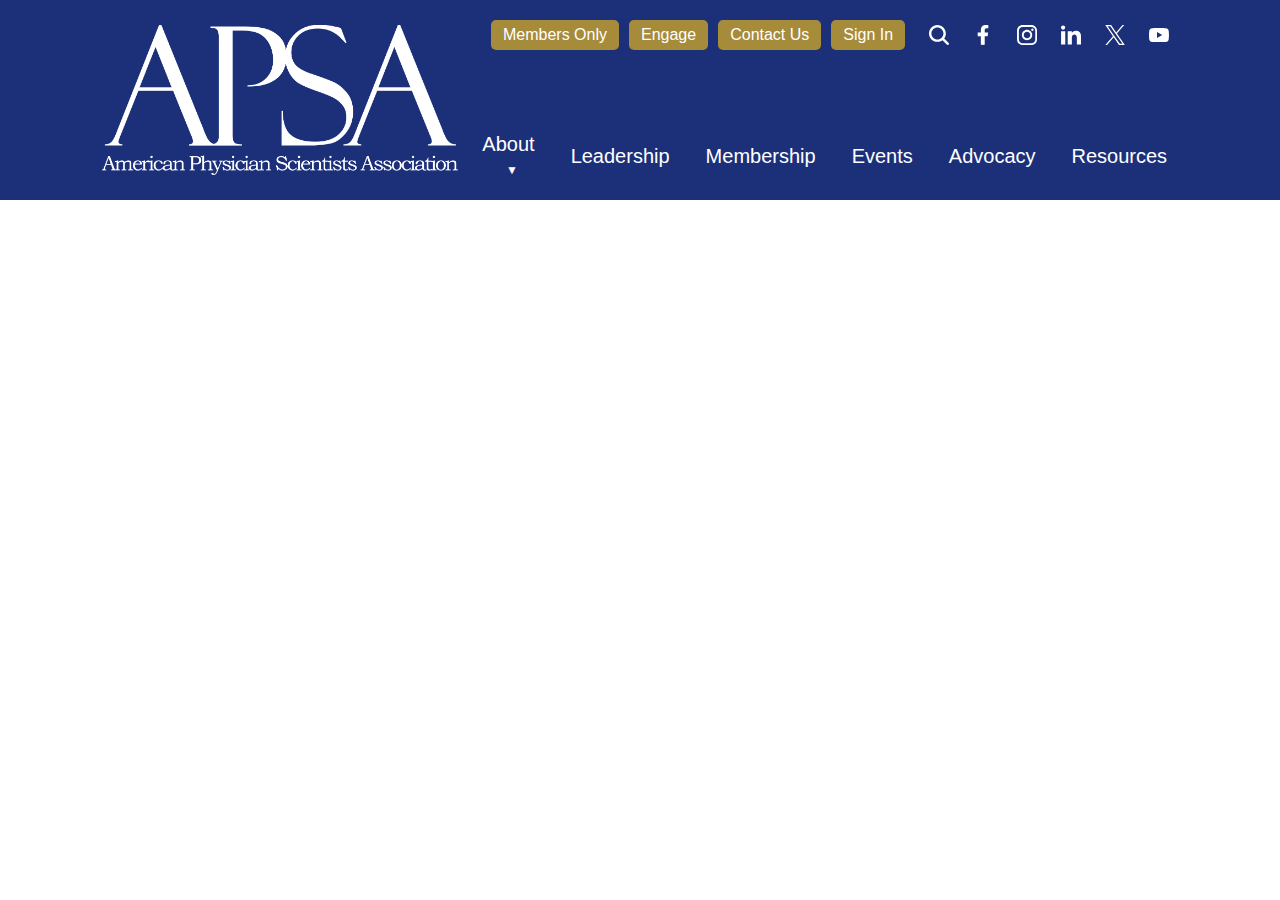
==== index.html @ 1aa2608e "APSA staging website first draft" ====
<!DOCTYPE html>
<html lang="en">
<head>
  <meta charset="UTF-8">
  <meta name="viewport" content="width=device-width, initial-scale=1.0">

  <title>APSA Staging Website</title>

  <link rel="stylesheet" href="css/style.css">
  <link rel="stylesheet" href="https://cdnjs.cloudflare.com/ajax/libs/font-awesome/4.7.0/css/font-awesome.min.css">

</head>
<body>

  <!-- Header -->
  <header class="header">

    <div class="container">

      <!-- APSA Logo -->
      <div class="logo-div">
        <img src="img/APSA_Logo_Black.png" alt="APSA logo" class="logo-img">
      </div>

      <!-- Ribbons -->
      <div class="ribbon-container">

        <!-- Upper Ribbon -->
        <nav>
          <ul class="upper-ribbon">
            <!-- Upper Buttons -->
            <li class="upper-buttons"><a class="upper-button-links" href="#">Members Only</a></li>
            <li class="upper-buttons"><a class="upper-button-links" href="#">Engage</a></li>
            <li class="upper-buttons"><a class="upper-button-links" href="#">Contact Us</a></li>
            <li class="upper-buttons"><a class="upper-button-links" href="#">Sign In</a></li>

            <!-- Social Media Icons -->
            <div class="social-media-icon-container">
              <a class="media-icons" href="#"><img class="media-logos" src="img/search_icon.svg" alt="search"></a>
              <a class="media-icons" href="#"><img class="media-logos" src="img/facebook_icon.svg" alt="facebook"></a>
              <a class="media-icons" href="#"><img class="media-logos" src="img/instagram_icon.svg" alt="instagram"></a>
              <a class="media-icons" href="#"><img class="media-logos" src="img/linkedin_icon.svg" alt="linkedin"></a>
              <a class="media-icons" href="#"><img class="media-logos" src="img/X-twitter_icon.svg" alt="X-twitter"></a>
              <a class="media-icons" href="#"><img class="media-logos" src="img/youtube_icon.svg" alt="youtube"></a>
            </div>

          </ul>
        </nav>

        <!-- Lower Ribbon -->
        <nav>
          <ul class="lower-ribbon">
            <div class="dropdown">
              <button class="lower-buttons">
                About <span class="chevron">&#9660;</span>
              </button>
              <div class="dropdown-content">
                <a class="dropdown-links" href="#">Mission & Goals</a>
                <a class="dropdown-links" href="#">History</a>
                <a class="dropdown-links" href="#">Awards</a>
                <a class="dropdown-links" href="#">Partners & Sponsors</a>
                <a class="dropdown-links" href="#">Physician Scientist Training</a>
              </div>
            </div>

            <button class="lower-buttons">Leadership</button>
            <button class="lower-buttons">Membership</button>
            <button class="lower-buttons">Events</button>
            <button class="lower-buttons">Advocacy</button>
            <button class="lower-buttons">Resources</button>
          </ul>
        </nav>

      </div>

    </div>

  </header>

</body>
</html>
---- css/style.css ----
/* APSA Staging Website CSS styling */


/* Global Settings */

*{
  margin: 0;
  padding: 0;
  box-sizing: border-box;
  font-family: Arial, Helvetica, sans-serif;
}


/* Header and header container */ 

.header {
  height: 200px;
  background-color: rgb(28, 48, 121);
  display: flex;
  flex-direction: row;
  align-items: center;
  padding: 0 8%;
}

.container {
  display: flex;
  flex-direction: row;
  justify-content: space-between;
  width: 100%;
  height: 85%;
}


/* APSA Logo */

.logo-div {
  display: flex;
  align-items: center;
  height: 100%;
}

.logo-img {
  height: 150px;
  filter: invert(100%);
}


/* Upper and Lower Ribbons */

/* Upper Ribbon */

.ribbon-container {
  display: flex;
  flex-direction: column;
  justify-content: space-between;
  align-items: end;
}

.upper-ribbon {
  display: flex;
  flex-direction: row;
  align-items: center;
  list-style-type: none;
}

.upper-button-links {
  text-decoration: none;
  color: white;
}

.upper-buttons {
  padding: 6px 12px;
  font-size: 16px;
  margin-left: 10px;
  background-color: rgb(166, 139, 59);
  border-radius: 5px;
}

.upper-buttons:hover {
  background-color: rgb(4, 10, 63);
  transition: background-color 0.2s;
}

.social-media-icon-container {
  display: flex;
  flex-direction: row;
  margin-left: 10px;
}

.media-icons {
  display: flex;
  justify-content: center;
  align-items: center;
  height: 100%;
  padding: 10px 10px;
  margin-left: 4px;
  border-radius: 50%;
}

.media-icons:hover {
  background-color: rgb(4, 10, 63);
  transition: background-color 0.2s;
}

.media-logos {
  width: 20px;
}

/* Lower Ribbon & Dropdown menus */

.lower-ribbon {
  display: flex;
  flex-direction: row;
  align-items: center;
  list-style-type: none;
}

.lower-buttons {
  background-color: rgba(0, 0, 0, 0);
  border: none;
  color: white;
  font-size: 20px;
  padding: 6px 12px;
  border-radius: 5px;
  margin-left: 12px;
  cursor: pointer;
}

/* Styling the dropdown content and hiding it by default */
.dropdown {
  position: relative;
}

.chevron { 
  font-size: 12px;
  margin-left: 7px;
}

.dropdown-content {
  display: none;
  position: absolute;
  background-color: rgb(4, 10, 63);
  width: 200px;
  box-shadow: 0px 8px 16px 0px rgba(0,0,0,0.2);
  z-index: 1;
}

.dropdown-links {
  padding: 12px 16px;
  display: block;
  text-align: left;
  text-decoration: none;
  color: white;
}

.lower-buttons:hover {
  background-color: rgb(166, 139, 59);
  transition: background-color 0.2s;
}

.dropdown:hover .dropdown-content {
  display: block;
  top: 100%; /* Position the dropdown below the button */
  left: 0;
}

.dropdown-links:hover {
  background-color: rgb(28, 48, 121);
  transition: background-color 0.2s;
}
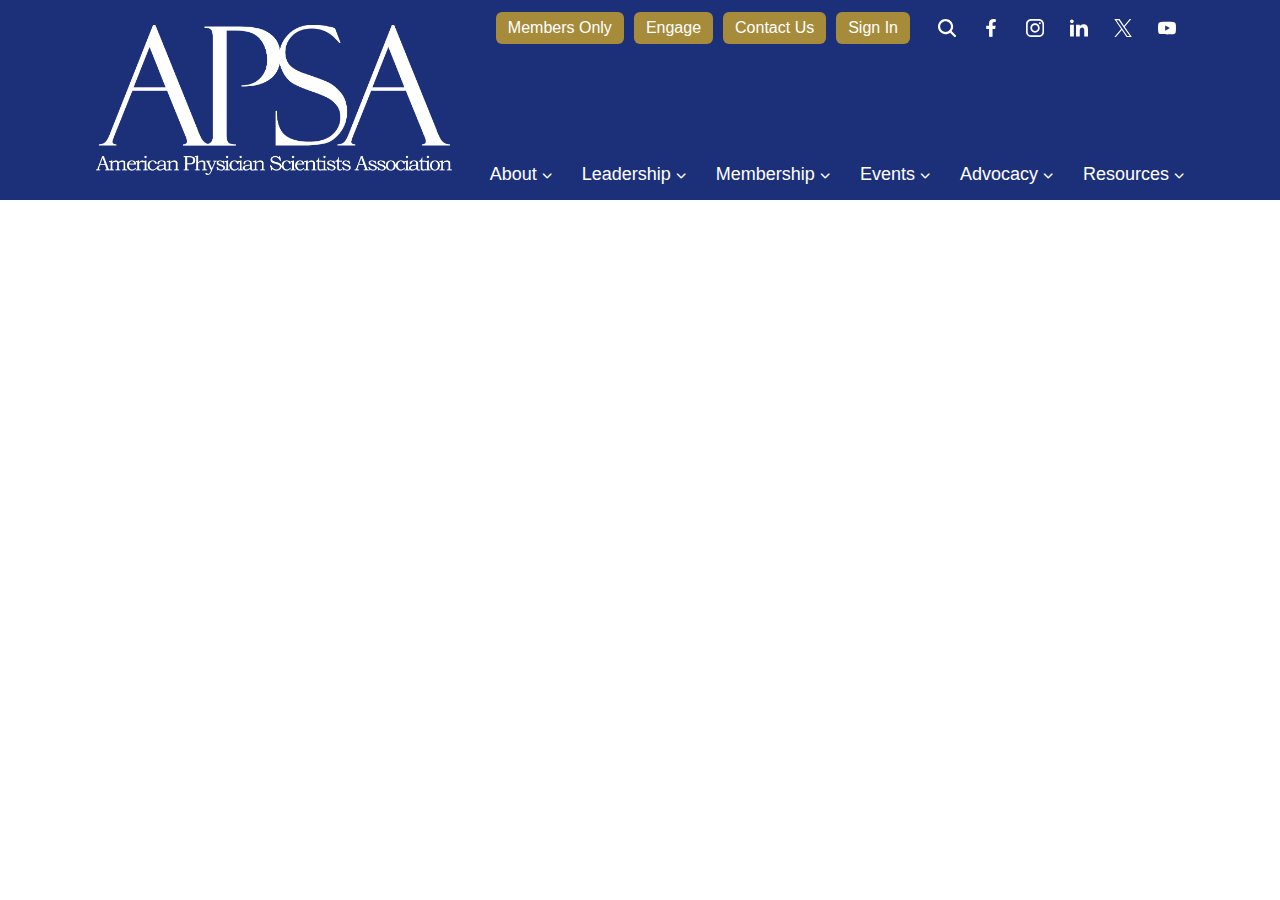
==== commit 05705a79: "reorganizing files" ====
--- a/index.html
+++ b/index.html
@@ -3,12 +3,11 @@
 <head>
   <meta charset="UTF-8">
   <meta name="viewport" content="width=device-width, initial-scale=1.0">
-
   <title>APSA Staging Website</title>
 
+  <!-- Video Reference: https://www.youtube.com/watch?v=WQJeaQyA5NM&t=629s -->
+  <link rel="stylesheet" href="https://cdnjs.cloudflare.com/ajax/libs/font-awesome/6.4.2/css/all.min.css">
   <link rel="stylesheet" href="css/style.css">
-  <link rel="stylesheet" href="https://cdnjs.cloudflare.com/ajax/libs/font-awesome/4.7.0/css/font-awesome.min.css">
-
 </head>
 <body>
 
@@ -17,65 +16,143 @@
 
     <div class="container">
 
-      <!-- APSA Logo -->
-      <div class="logo-div">
-        <img src="img/APSA_Logo_Black.png" alt="APSA logo" class="logo-img">
+      <!-- Desktop APSA Logo -->
+      <div class="logo">
+        <img class="logo-picture" src="img/APSA_Logo_Black.png" alt="apsa logo">
       </div>
 
-      <!-- Ribbons -->
-      <div class="ribbon-container">
+      <!-- Menu -->
+      <div class="menu">
 
-        <!-- Upper Ribbon -->
-        <nav>
-          <ul class="upper-ribbon">
-            <!-- Upper Buttons -->
-            <li class="upper-buttons"><a class="upper-button-links" href="#">Members Only</a></li>
-            <li class="upper-buttons"><a class="upper-button-links" href="#">Engage</a></li>
-            <li class="upper-buttons"><a class="upper-button-links" href="#">Contact Us</a></li>
-            <li class="upper-buttons"><a class="upper-button-links" href="#">Sign In</a></li>
+        <!-- Mobile APSA Logo -->
+        <div class="head">
+          <div class="logo"><img class="logo-picture" src="img/APSA_Logo_Black.png" alt="apsa logo"></div>
+          <button type="button" class="close-menu-btn"></button>
+        </div>
+        
+        <!-- Header Buttons -->
+        <div class="ribbon-container">
 
-            <!-- Social Media Icons -->
-            <div class="social-media-icon-container">
-              <a class="media-icons" href="#"><img class="media-logos" src="img/search_icon.svg" alt="search"></a>
-              <a class="media-icons" href="#"><img class="media-logos" src="img/facebook_icon.svg" alt="facebook"></a>
-              <a class="media-icons" href="#"><img class="media-logos" src="img/instagram_icon.svg" alt="instagram"></a>
-              <a class="media-icons" href="#"><img class="media-logos" src="img/linkedin_icon.svg" alt="linkedin"></a>
-              <a class="media-icons" href="#"><img class="media-logos" src="img/X-twitter_icon.svg" alt="X-twitter"></a>
-              <a class="media-icons" href="#"><img class="media-logos" src="img/youtube_icon.svg" alt="youtube"></a>
-            </div>
+          <!-- Upper Ribbon & Social Medias -->
+          <nav>
+            <ul class="ribbon upper-ribbon">
+              <!-- Upper Buttons -->
+              <li><a href="#">Members Only</a></li>
+              <li><a href="#">Engage</a></li>
+              <li><a href="#">Contact Us</a></li>
+              <li><a href="#">Sign In</a></li>
+  
+              <!-- Social Media Icons -->
+              <div class="social-media-icons">
+                <a href="#"><img class="media-logos" src="img/search_icon.svg" alt="search"></a>
+                <a href="#"><img class="media-logos" src="img/facebook_icon.svg" alt="facebook"></a>
+                <a href="#"><img class="media-logos" src="img/instagram_icon.svg" alt="instagram"></a>
+                <a href="#"><img class="media-logos" src="img/linkedin_icon.svg" alt="linkedin"></a>
+                <a href="#"><img class="media-logos" src="img/X-twitter_icon.svg" alt="X-twitter"></a>
+                <a href="#"><img class="media-logos" src="img/youtube_icon.svg" alt="youtube"></a>
+              </div>
+            </ul>
+          </nav>
+  
+          <!-- Lower Ribbon: Dropdown Menus -->
+          <nav>
+            <ul class="ribbon lower-ribbon">
+              <!-- About Dropdown -->
+              <li class="dropdown">
+                <a href="#">About</a>
+                <i class="fa-solid fa-chevron-down"></i>
+                <ul class="sub-menu">
+                  <li><a href="#"><span>Mission & Goals</span></a></li>
+                  <li><a href="#"><span>History</span></a></li>
+                  <li><a href="#"><span>Awards</span></a></li>
+                  <li><a href="#"><span>Partners & Supporters</span></a></li>
+                  <li><a href="#"><span>Physician Scientist Training</span></a></li>
+                </ul>
+              </li>
+    
+              <!-- Leadership Dropdown -->
+              <li class="dropdown">
+                <a href="#">Leadership</a>
+                <i class="fa-solid fa-chevron-down"></i>
+                <ul class="sub-menu">
+                  <li><a href="#"><span>Organiziational Structure</span></a></li>
+                  <li><a href="#"><span>Executive Counsil</span></a></li>
+                  <li><a href="#"><span>Board of Directors</span></a></li>
+                  <li><a href="#"><span>Local Chapters</span></a></li>
+                  <li><a href="#"><span>Institutional Representatives</span></a></li>
+                </ul>
+              </li>
+    
+              <!-- Membership Dropdown -->
+              <li class="dropdown">
+                <a href="#">Membership</a>
+                <i class="fa-solid fa-chevron-down"></i>
+                <ul class="sub-menu">
+                  <li><a href="#"><span>Categories</span></a></li>
+                  <li><a href="#"><span>Benefits</span></a></li>
+                </ul>
+              </li>
+    
+              <!-- Events Dropdown -->
+              <li class="dropdown">
+                <a href="#">Events</a>
+                <i class="fa-solid fa-chevron-down"></i>
+                <ul class="sub-menu">
+                  <li><a href="#"><span>Calendar</span></a></li>
+                  <li><a href="#"><span>Interactive Sessions</span></a></li>
+                  <li><a href="#"><span>AAP/ASCI/APSA Joint Meeting</span></a></li>
+                  <li><a href="#"><span>APSA Regional Meetings</span></a></li>
+                  <li><a href="#"><span>Diversity Summit</span></a></li>
+                </ul>
+              </li>
+    
+              <!-- Advocacy Dropdown -->
+              <li class="dropdown">
+                <a href="#">Advocacy</a>
+                <i class="fa-solid fa-chevron-down"></i>
+                <ul class="sub-menu">
+                  <li><a href="#"><span>Initiatives</span></a></li>
+                  <li><a href="#"><span>Policy Statements</span></a></li>
+                  <li><a href="#"><span>Resolution Process</span></a></li>
+                </ul>
+              </li>
+    
+              <!-- Resources Dropdown -->
+              <li class="dropdown">
+                <a href="#">Resources</a>
+                <i class="fa-solid fa-chevron-down"></i>
+                <ul class="sub-menu">
+                  <li><a href="#"><span>Undergraduate & Postbac</span></a></li>
+                  <li><a href="#"><span>Medical & Graduate</span></a></li>
+                  <li><a href="#"><span>Resident & Fellow</span></a></li>
+                </ul>
+              </li>
+    
+            </ul>
+          </nav>
 
-          </ul>
-        </nav>
-
-        <!-- Lower Ribbon -->
-        <nav>
-          <ul class="lower-ribbon">
-            <div class="dropdown">
-              <button class="lower-buttons">
-                About <span class="chevron">&#9660;</span>
-              </button>
-              <div class="dropdown-content">
-                <a class="dropdown-links" href="#">Mission & Goals</a>
-                <a class="dropdown-links" href="#">History</a>
-                <a class="dropdown-links" href="#">Awards</a>
-                <a class="dropdown-links" href="#">Partners & Sponsors</a>
-                <a class="dropdown-links" href="#">Physician Scientist Training</a>
-              </div>
-            </div>
-
-            <button class="lower-buttons">Leadership</button>
-            <button class="lower-buttons">Membership</button>
-            <button class="lower-buttons">Events</button>
-            <button class="lower-buttons">Advocacy</button>
-            <button class="lower-buttons">Resources</button>
-          </ul>
-        </nav>
-
-      </div>
+        </div>
+  
+        <!-- Right Menu -->
+        <!--
+        <div class="header-right">
+          <button type="button" class="search-btn icon-btn"><i class="fa-solid fa-search"></i></button>
+          <button type="button" class="cart-btn icon-btn"><i class="fa-solid fa-shopping-cart"></i></button>
+          <button type="button" class="open-menu-btn">
+            <span class="line line-1"></span>
+            <span class="line line-1"></span>
+            <span class="line line-1"></span>
+          </button>
+        </div>
+        -->
+        </div>
 
     </div>
 
   </header>
 
+  <!-- Background -->
+  <section class="background"></section>
+
 </body>
 </html>--- a/css/style.css
+++ b/css/style.css
@@ -1,7 +1,7 @@
-/* APSA Staging Website CSS styling */
-
-
-/* Global Settings */
+/* APSA Staging Website CSS */
+
+
+/* Universal Settings */ 
 
 *{
   margin: 0;
@@ -10,161 +10,219 @@
   font-family: Arial, Helvetica, sans-serif;
 }
 
-
-/* Header and header container */ 
+body {
+  overflow: hidden;
+}
+
+
+/* Header Background and General Settings */
+
+.background {
+  min-height: 100vh;
+  background-size: cover;
+  background-position: center;
+  background-color: white;
+}
 
 .header {
+  position: absolute;
+  left: 0;
+  top: 0;
+  width: 100%;
+  background-color: rgb(28, 48, 121); /*rgb(60, 86, 166)*/
+  z-index: 10;
+}
+
+.container {
+  max-width: 85%;
+  margin: auto;
   height: 200px;
-  background-color: rgb(28, 48, 121);
+}
+
+.header .container {
+  display: flex;
+  justify-content: space-between;
+}
+
+.header .container .menu {
   display: flex;
   flex-direction: row;
-  align-items: center;
-  padding: 0 8%;
-}
-
-.container {
-  display: flex;
-  flex-direction: row;
-  justify-content: space-between;
-  width: 100%;
-  height: 85%;
-}
-
-
-/* APSA Logo */
-
-.logo-div {
-  display: flex;
-  align-items: center;
-  height: 100%;
-}
-
-.logo-img {
+}
+
+.header .menu .head {  /* Mobile Header */
+  display: none;
+}
+
+.header .menu a {  /* Header text defaults */
+  text-decoration: none;
+  font-size: 16px;
+  color: white;
+  line-height: 1.5;
+  display: block;
+}
+
+
+/* APSA Logo Settings */
+
+.logo {
+  display: flex;
+  align-items: center;
+}
+
+.logo-picture {
+  vertical-align: middle;
   height: 150px;
   filter: invert(100%);
 }
 
 
-/* Upper and Lower Ribbons */
-
-/* Upper Ribbon */
-
-.ribbon-container {
+/* Ribbon Settings */
+
+.header .menu .ribbon-container {
   display: flex;
   flex-direction: column;
   justify-content: space-between;
   align-items: end;
 }
 
-.upper-ribbon {
+.header .menu .ribbon-container .ribbon {
   display: flex;
   flex-direction: row;
   align-items: center;
-  list-style-type: none;
-}
-
-.upper-button-links {
-  text-decoration: none;
-  color: white;
-}
-
-.upper-buttons {
-  padding: 6px 12px;
-  font-size: 16px;
+}
+
+
+/* Upper Ribbon Settings */
+
+.social-media-icons {
+  display: flex;
+  flex-direction: row;
+  align-items: center;
   margin-left: 10px;
+}
+
+.header .menu .upper-ribbon li {
+  margin-right: 10px;
+}
+
+.header .menu .upper-ribbon li > a {
+  padding: 4px 12px;
   background-color: rgb(166, 139, 59);
-  border-radius: 5px;
-}
-
-.upper-buttons:hover {
+  border-radius: 6px;
+}
+
+.header .menu .upper-ribbon li > a:hover {
+  background-color: rgb(116, 93, 24);
+  transition: background-color 0.2s;
+}
+
+.header .menu .upper-ribbon .social-media-icons a {
+  display: flex;
+  align-items: center;
+  justify-content: center;
+  height: 34px;
+  width: 34px;
+  padding: 8px;
+  background-color: rgba(0, 0, 0, 0);
+  border-radius: 50%;
+}
+
+.header .menu .upper-ribbon .social-media-icons a:hover {
   background-color: rgb(4, 10, 63);
   transition: background-color 0.2s;
 }
 
-.social-media-icon-container {
-  display: flex;
-  flex-direction: row;
-  margin-left: 10px;
-}
-
-.media-icons {
-  display: flex;
-  justify-content: center;
-  align-items: center;
-  height: 100%;
-  padding: 10px 10px;
-  margin-left: 4px;
-  border-radius: 50%;
-}
-
-.media-icons:hover {
+.header .menu .upper-ribbon .social-media-icons > a:not(:last-child) {
+  margin-right: 10px;
+}
+
+
+/* Lower Ribbon and Dropdown Menu Settings */
+
+.header .menu nav ul {
+  list-style: none;
+}
+
+.header .menu > nav > ul > li {
+  display: inline-block;
+}
+
+.header .menu .ribbon-container .lower-ribbon > li > a {
+  font-size: 18px;
+}
+
+.header .menu .ribbon-container .lower-ribbon > li:not(:last-child) {
+  margin-right: 30px;
+}
+
+/*.header .menu .ribbon-container > nav > ul > li:not(:last-child) {
+  margin-right: 30px;
+}*/
+
+.header .menu .dropdown {
+  position: relative;
+}
+
+.header .menu .ribbon-container > nav > ul > li {
+  padding: 12px 0;
+}
+
+.header .menu .ribbon-container > nav > ul > .dropdown > a {
+  padding-right: 15px;
+}
+
+.header .menu i {
+  font-size: 10px;
+  pointer-events: none;
+  user-select: none;
+  position: absolute;
+  color: white;
+  top: calc(50% - 5px);
+}
+
+.header .menu .ribbon-container > nav > ul > li > i {
+  right: 0;
+}
+
+.header .menu .sub-menu {
+  position: absolute;
+  top: 100%;
+  left: 0;
   background-color: rgb(4, 10, 63);
-  transition: background-color 0.2s;
-}
-
-.media-logos {
-  width: 20px;
-}
-
-/* Lower Ribbon & Dropdown menus */
-
-.lower-ribbon {
-  display: flex;
-  flex-direction: row;
-  align-items: center;
-  list-style-type: none;
-}
-
-.lower-buttons {
-  background-color: rgba(0, 0, 0, 0);
-  border: none;
-  color: white;
-  font-size: 20px;
-  padding: 6px 12px;
-  border-radius: 5px;
-  margin-left: 12px;
-  cursor: pointer;
-}
-
-/* Styling the dropdown content and hiding it by default */
-.dropdown {
-  position: relative;
-}
-
-.chevron { 
-  font-size: 12px;
-  margin-left: 7px;
-}
-
-.dropdown-content {
-  display: none;
-  position: absolute;
-  background-color: rgb(4, 10, 63);
-  width: 200px;
-  box-shadow: 0px 8px 16px 0px rgba(0,0,0,0.2);
+  box-shadow: 0 0 5px rgba(0, 0, 0, 0.5);
   z-index: 1;
-}
-
-.dropdown-links {
-  padding: 12px 16px;
-  display: block;
-  text-align: left;
-  text-decoration: none;
-  color: white;
-}
-
-.lower-buttons:hover {
-  background-color: rgb(166, 139, 59);
-  transition: background-color 0.2s;
-}
-
-.dropdown:hover .dropdown-content {
-  display: block;
-  top: 100%; /* Position the dropdown below the button */
-  left: 0;
-}
-
-.dropdown-links:hover {
+  transform-origin: top;
+  transform: scaleY(0);
+  visibility: hidden;
+  opacity: 0;
+}
+
+.header .menu .sub-menu a {
+  padding: 8px 16px;
+  white-space: nowrap;
+}
+
+.header .menu .lower-ribbon li:hover > .sub-menu {
+  opacity: 1;
+  transform: none;
+  visibility: visible;
+  transition: all 0.3s ease;
+}
+
+.header .menu .lower-ribbon .sub-menu span {
+  background-image: linear-gradient(white, white);
+  background-size: 0 1px;
+  background-repeat: no-repeat;
+  background-position: 0 100%;
+  padding-bottom: 3px;
+  transition: background-size 0.3s ease;
+}
+
+.header .menu .lower-ribbon .sub-menu li:hover {
   background-color: rgb(28, 48, 121);
-  transition: background-color 0.2s;
+  transition: background-color 0.3s;
+}
+
+.header .menu .lower-ribbon .sub-menu li:hover > a > span {
+  background-size: 100% 1px;
 }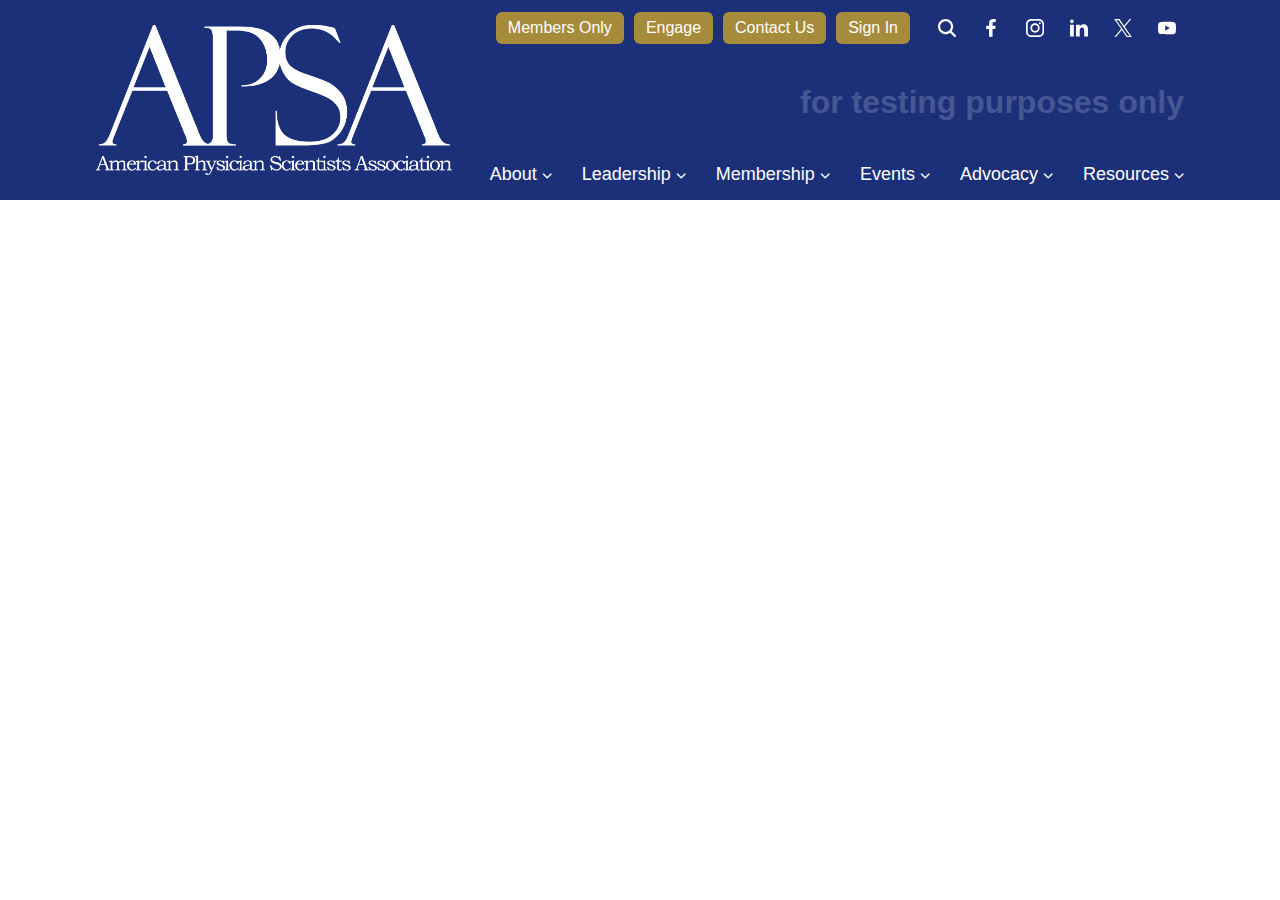
==== commit 2f5ff141: "for staging purposes disclaimer" ====
--- a/index.html
+++ b/index.html
@@ -24,14 +24,17 @@
       <!-- Menu -->
       <div class="menu">
 
+        
         <!-- Mobile APSA Logo -->
         <div class="head">
           <div class="logo"><img class="logo-picture" src="img/APSA_Logo_Black.png" alt="apsa logo"></div>
           <button type="button" class="close-menu-btn"></button>
         </div>
         
+
         <!-- Header Buttons -->
         <div class="ribbon-container">
+
 
           <!-- Upper Ribbon & Social Medias -->
           <nav>
@@ -53,6 +56,11 @@
               </div>
             </ul>
           </nav>
+
+
+          <!-- Adding a "for testing" disclaimer -->
+          <h1 style="color: rgba(255, 255, 255, 0.2);">for testing purposes only</h1>
+
   
           <!-- Lower Ribbon: Dropdown Menus -->
           <nav>
@@ -131,7 +139,7 @@
             </ul>
           </nav>
 
-        </div>
+        </>
   
         <!-- Right Menu -->
         <!--
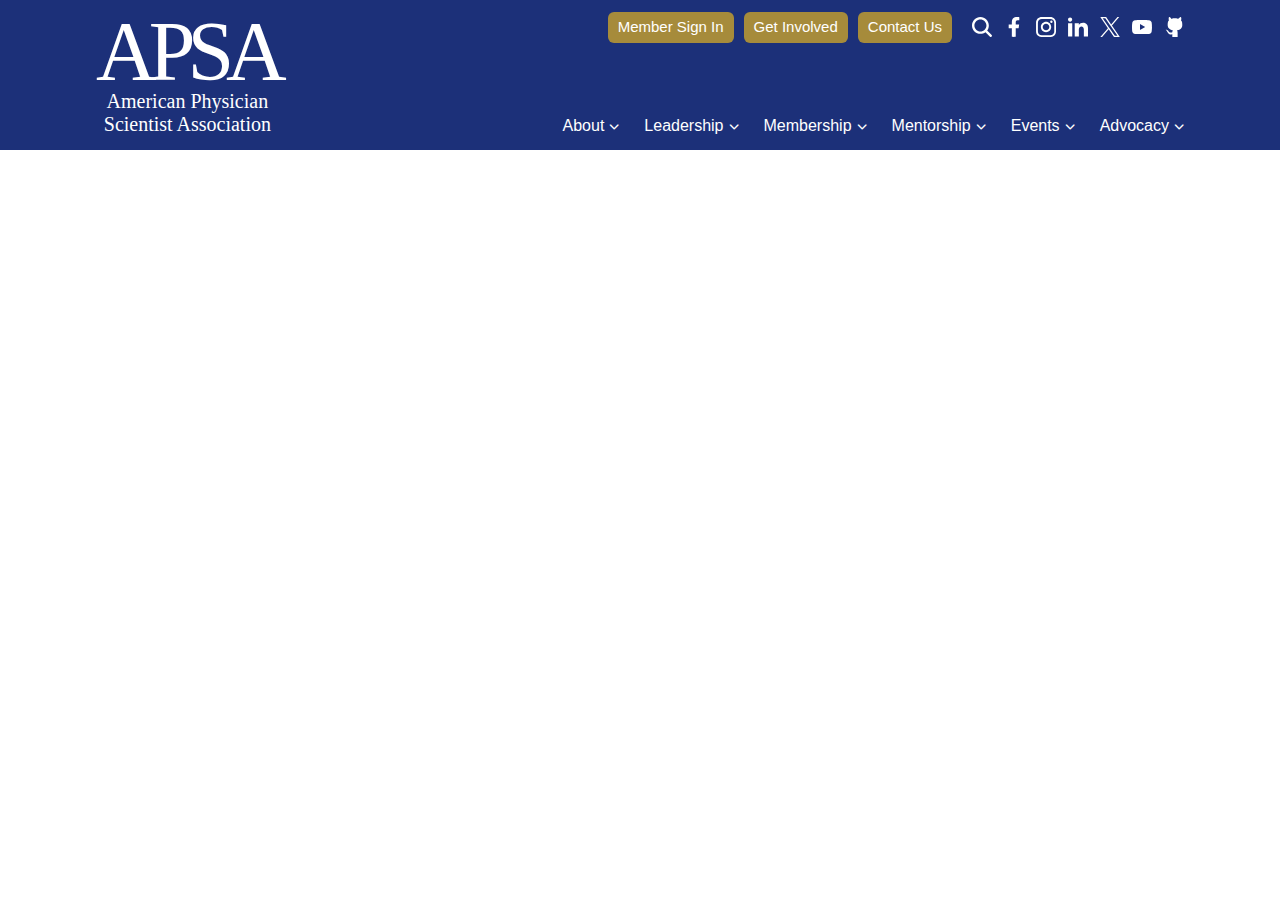
==== commit b62fe2f8: "feedback round 1" ====
--- a/index.html
+++ b/index.html
@@ -9,6 +9,8 @@
   <link rel="stylesheet" href="https://cdnjs.cloudflare.com/ajax/libs/font-awesome/6.4.2/css/all.min.css">
   <link rel="stylesheet" href="css/style.css">
 </head>
+
+
 <body>
 
   <!-- Header -->
@@ -17,9 +19,17 @@
     <div class="container">
 
       <!-- Desktop APSA Logo -->
+
+      <div class="logo">
+        <p class="APSA">APSA</p>
+        <p class="APSA_text">American Physician<br>Scientist Association</p>
+      </div>
+
+      <!--
       <div class="logo">
         <img class="logo-picture" src="img/APSA_Logo_Black.png" alt="apsa logo">
       </div>
+      -->
 
       <!-- Menu -->
       <div class="menu">
@@ -40,10 +50,9 @@
           <nav>
             <ul class="ribbon upper-ribbon">
               <!-- Upper Buttons -->
-              <li><a href="#">Members Only</a></li>
-              <li><a href="#">Engage</a></li>
+              <li><a href="#">Member Sign In</a></li>
+              <li><a href="#">Get Involved</a></li>
               <li><a href="#">Contact Us</a></li>
-              <li><a href="#">Sign In</a></li>
   
               <!-- Social Media Icons -->
               <div class="social-media-icons">
@@ -53,13 +62,14 @@
                 <a href="#"><img class="media-logos" src="img/linkedin_icon.svg" alt="linkedin"></a>
                 <a href="#"><img class="media-logos" src="img/X-twitter_icon.svg" alt="X-twitter"></a>
                 <a href="#"><img class="media-logos" src="img/youtube_icon.svg" alt="youtube"></a>
+                <a href="https://github.com/physicianscientists/APSA-website-staging" target="_blank"><img class="media-logos" src="img/github_icon.svg" alt="github"></a>
               </div>
             </ul>
           </nav>
 
 
           <!-- Adding a "for testing" disclaimer -->
-          <h1 style="color: rgba(255, 255, 255, 0.2);">for testing purposes only</h1>
+          <!--<h1 style="color: rgba(255, 255, 255, 0.2);">for testing purposes only</h1>-->
 
   
           <!-- Lower Ribbon: Dropdown Menus -->
@@ -100,6 +110,18 @@
                   <li><a href="#"><span>Benefits</span></a></li>
                 </ul>
               </li>
+
+              <!-- Mentorship Dropdown -->
+              <li class="dropdown">
+                <a href="#">Mentorship</a>
+                <i class="fa-solid fa-chevron-down"></i>
+                <ul class="sub-menu">
+                  <li><a href="#"><span>Undergraduate & Postbac</span></a></li>
+                  <li><a href="#"><span>Virtual Summer Research Program</span></a></li>
+                  <li><a href="#"><span>Medical & Graduate</span></a></li>
+                  <li><a href="#"><span>Resident & Fellow</span></a></li>
+                </ul>
+              </li>
     
               <!-- Events Dropdown -->
               <li class="dropdown">
@@ -126,7 +148,7 @@
               </li>
     
               <!-- Resources Dropdown -->
-              <li class="dropdown">
+              <!--<li class="dropdown">
                 <a href="#">Resources</a>
                 <i class="fa-solid fa-chevron-down"></i>
                 <ul class="sub-menu">
@@ -134,7 +156,7 @@
                   <li><a href="#"><span>Medical & Graduate</span></a></li>
                   <li><a href="#"><span>Resident & Fellow</span></a></li>
                 </ul>
-              </li>
+              </li>-->
     
             </ul>
           </nav>
--- a/css/style.css
+++ b/css/style.css
@@ -15,7 +15,7 @@
 }
 
 
-/* Header Background and General Settings */
+/* Header Background General Settings */
 
 .background {
   min-height: 100vh;
@@ -36,7 +36,7 @@
 .container {
   max-width: 85%;
   margin: auto;
-  height: 200px;
+  height: 150px;
 }
 
 .header .container {
@@ -54,11 +54,10 @@
 }
 
 .header .menu a {  /* Header text defaults */
+  display: block;
   text-decoration: none;
-  font-size: 16px;
   color: white;
   line-height: 1.5;
-  display: block;
 }
 
 
@@ -66,7 +65,25 @@
 
 .logo {
   display: flex;
+  flex-direction: column;
   align-items: center;
+  justify-content: center;
+}
+
+.logo > p {
+  color: white;
+  font-family: "Bookman Old Style", Georgia, serif;
+}
+
+.APSA {
+  font-size: 84px;
+  letter-spacing: -8px;
+  line-height: 0.9;
+}
+
+.APSA_text {
+  font-size: 20px;
+  text-align: center;
 }
 
 .logo-picture {
@@ -91,8 +108,32 @@
   align-items: center;
 }
 
+.header .menu nav ul {
+  list-style: none;
+}
+
+.header .menu .ribbon-container > nav > ul > li {
+  padding: 12px 0;
+}
+
 
 /* Upper Ribbon Settings */
+
+.upper-ribbon li {
+  margin-right: 10px;
+}
+
+.upper-ribbon li > a {
+  font-size: 15px;
+  padding: 4px 10px;
+  background-color: rgb(166, 139, 59);
+  border-radius: 6px;
+}
+
+.upper-ribbon li > a:hover {
+  background-color: rgb(116, 93, 24);
+  transition: background-color 0.2s;
+}
 
 .social-media-icons {
   display: flex;
@@ -101,70 +142,35 @@
   margin-left: 10px;
 }
 
-.header .menu .upper-ribbon li {
-  margin-right: 10px;
-}
-
-.header .menu .upper-ribbon li > a {
-  padding: 4px 12px;
-  background-color: rgb(166, 139, 59);
-  border-radius: 6px;
-}
-
-.header .menu .upper-ribbon li > a:hover {
-  background-color: rgb(116, 93, 24);
-  transition: background-color 0.2s;
-}
-
-.header .menu .upper-ribbon .social-media-icons a {
-  display: flex;
-  align-items: center;
-  justify-content: center;
-  height: 34px;
-  width: 34px;
-  padding: 8px;
-  background-color: rgba(0, 0, 0, 0);
-  border-radius: 50%;
-}
-
-.header .menu .upper-ribbon .social-media-icons a:hover {
-  background-color: rgb(4, 10, 63);
-  transition: background-color 0.2s;
-}
-
-.header .menu .upper-ribbon .social-media-icons > a:not(:last-child) {
-  margin-right: 10px;
+.media-logos {
+  width: 20px;
+}
+
+.upper-ribbon .social-media-icons a {
+  display: flex;
+}
+
+.upper-ribbon .social-media-icons > a:not(:last-child) {
+  margin-right: 12px;
 }
 
 
 /* Lower Ribbon and Dropdown Menu Settings */
-
-.header .menu nav ul {
-  list-style: none;
-}
 
 .header .menu > nav > ul > li {
   display: inline-block;
 }
 
-.header .menu .ribbon-container .lower-ribbon > li > a {
-  font-size: 18px;
-}
-
-.header .menu .ribbon-container .lower-ribbon > li:not(:last-child) {
-  margin-right: 30px;
-}
-
-/*.header .menu .ribbon-container > nav > ul > li:not(:last-child) {
-  margin-right: 30px;
-}*/
-
-.header .menu .dropdown {
+.lower-ribbon > li > a {
+  font-size: 16px;
+}
+
+.lower-ribbon > li:not(:last-child) {
+  margin-right: 25px;
+}
+
+.dropdown {
   position: relative;
-}
-
-.header .menu .ribbon-container > nav > ul > li {
-  padding: 12px 0;
 }
 
 .header .menu .ribbon-container > nav > ul > .dropdown > a {
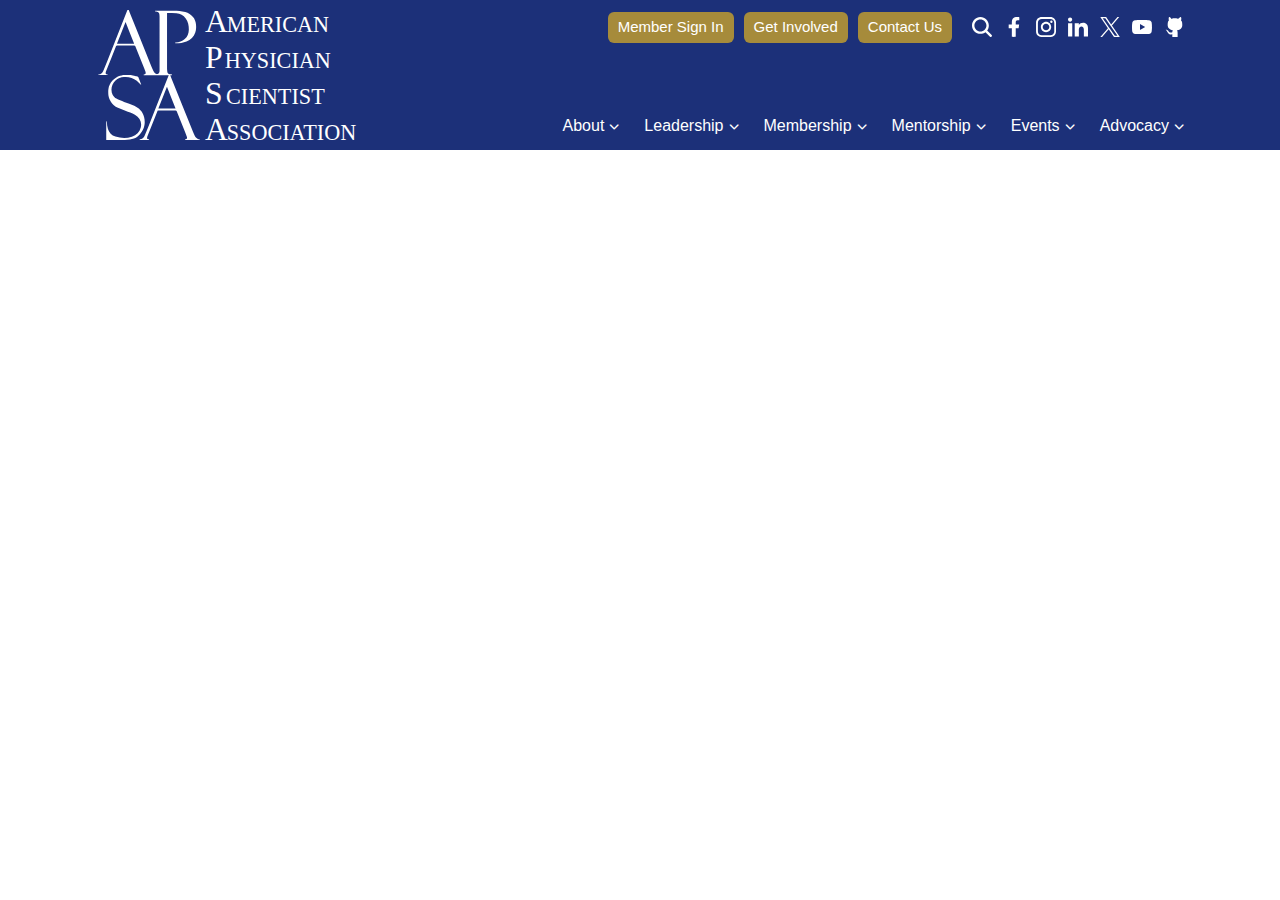
==== commit ba22bc5d: "logo redesign" ====
--- a/index.html
+++ b/index.html
@@ -20,16 +20,16 @@
 
       <!-- Desktop APSA Logo -->
 
+      <!--
       <div class="logo">
         <p class="APSA">APSA</p>
         <p class="APSA_text">American Physician<br>Scientist Association</p>
       </div>
+      -->
 
-      <!--
       <div class="logo">
-        <img class="logo-picture" src="img/APSA_Logo_Black.png" alt="apsa logo">
+        <img class="logo-picture" src="img/APSA_logo.svg" alt="apsa logo">
       </div>
-      -->
 
       <!-- Menu -->
       <div class="menu">
--- a/css/style.css
+++ b/css/style.css
@@ -65,11 +65,11 @@
 
 .logo {
   display: flex;
-  flex-direction: column;
   align-items: center;
   justify-content: center;
 }
 
+/*
 .logo > p {
   color: white;
   font-family: "Bookman Old Style", Georgia, serif;
@@ -85,11 +85,11 @@
   font-size: 20px;
   text-align: center;
 }
+*/
 
 .logo-picture {
   vertical-align: middle;
-  height: 150px;
-  filter: invert(100%);
+  height: 130px;
 }
 
 
@@ -145,6 +145,10 @@
 .media-logos {
   width: 20px;
 }
+
+/*.media-logos:hover {
+  filter: drop-shadow(0 0 5px yellow);
+}*/
 
 .upper-ribbon .social-media-icons a {
   display: flex;
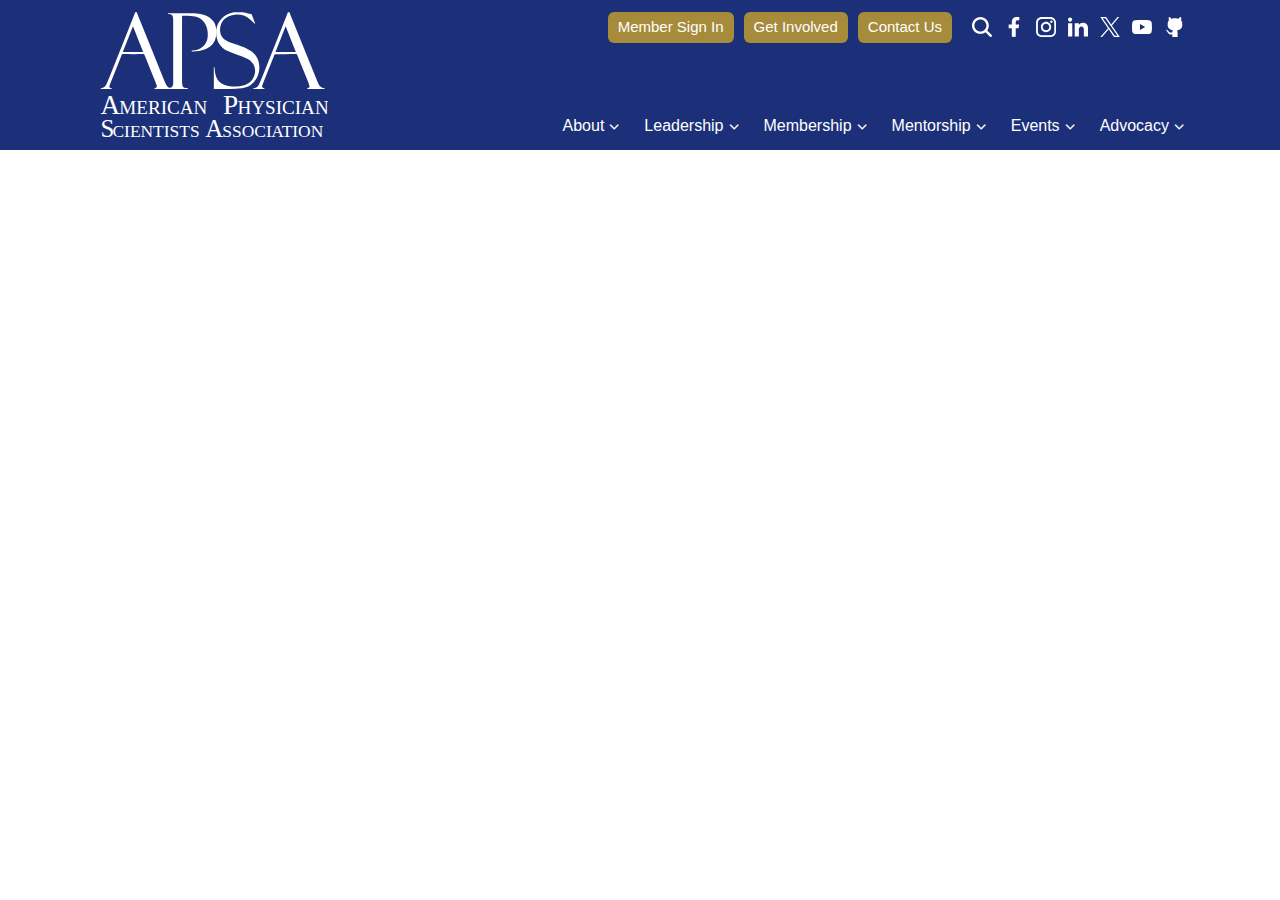
==== commit 74d771ef: "adjusting logo" ====
--- a/index.html
+++ b/index.html
@@ -28,7 +28,7 @@
       -->
 
       <div class="logo">
-        <img class="logo-picture" src="img/APSA_logo.svg" alt="apsa logo">
+        <img class="logo-picture" src="img/APSA_logo_desktop.svg" alt="apsa logo">
       </div>
 
       <!-- Menu -->
--- a/css/style.css
+++ b/css/style.css
@@ -89,7 +89,7 @@
 
 .logo-picture {
   vertical-align: middle;
-  height: 130px;
+  height: 126px;
 }
 
 
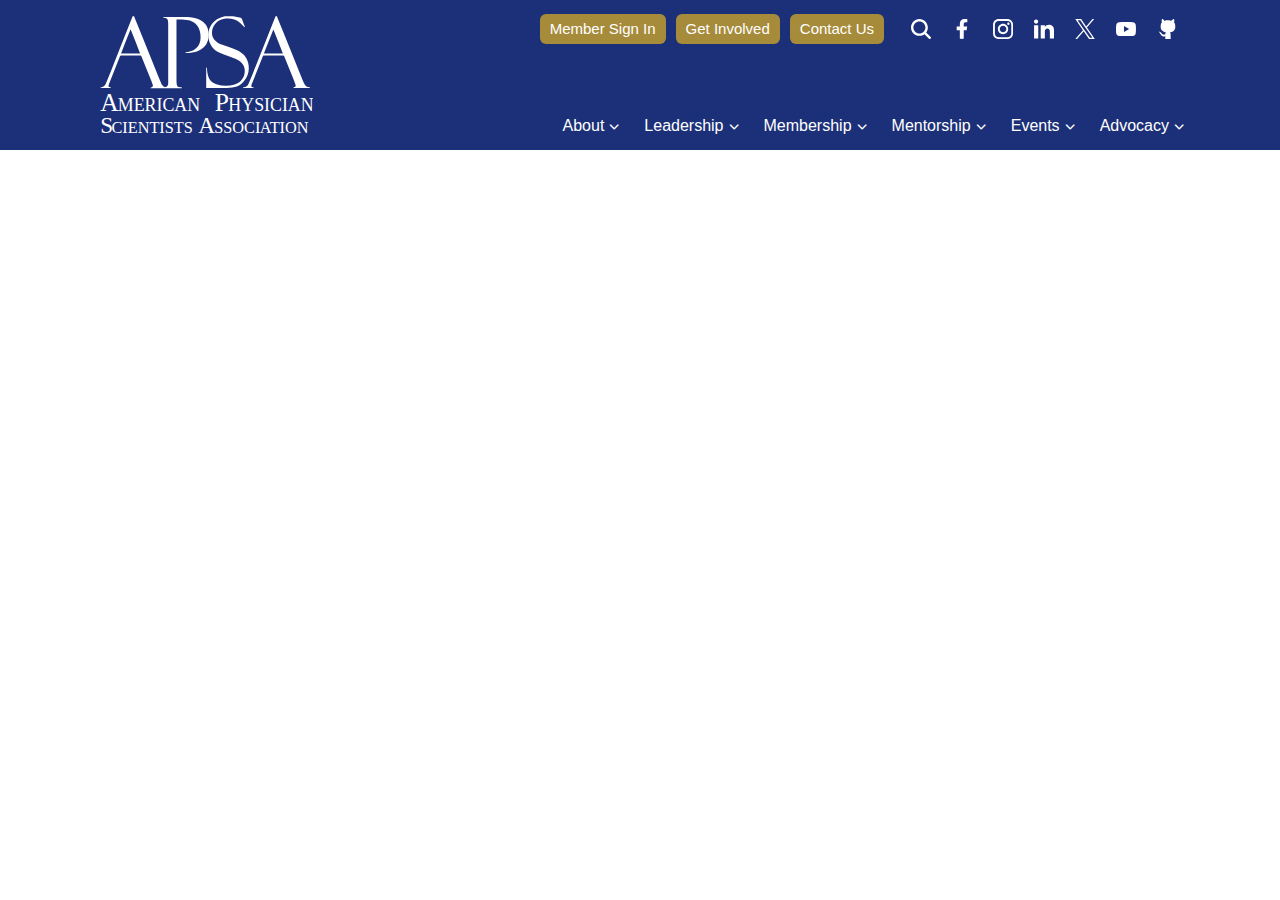
==== commit c68b27c3: "half mobile header" ====
--- a/index.html
+++ b/index.html
@@ -20,16 +20,10 @@
 
       <!-- Desktop APSA Logo -->
 
-      <!--
-      <div class="logo">
-        <p class="APSA">APSA</p>
-        <p class="APSA_text">American Physician<br>Scientist Association</p>
-      </div>
-      -->
-
       <div class="logo">
         <img class="logo-picture" src="img/APSA_logo_desktop.svg" alt="apsa logo">
       </div>
+
 
       <!-- Menu -->
       <div class="menu">
@@ -37,7 +31,7 @@
         
         <!-- Mobile APSA Logo -->
         <div class="head">
-          <div class="logo"><img class="logo-picture" src="img/APSA_Logo_Black.png" alt="apsa logo"></div>
+          <div class="logo"><img class="logo-picture" src="img/APSA_logo_mobile.svg" alt="apsa logo mobile"></div>
           <button type="button" class="close-menu-btn"></button>
         </div>
         
@@ -50,9 +44,11 @@
           <nav>
             <ul class="ribbon upper-ribbon">
               <!-- Upper Buttons -->
-              <li><a href="#">Member Sign In</a></li>
-              <li><a href="#">Get Involved</a></li>
-              <li><a href="#">Contact Us</a></li>
+              <div class="upper-button-container">
+                <li><a href="#">Member Sign In</a></li>
+                <li><a href="#">Get Involved</a></li>
+                <li><a href="#">Contact Us</a></li>
+              </div>
   
               <!-- Social Media Icons -->
               <div class="social-media-icons">
@@ -175,6 +171,7 @@
           </button>
         </div>
         -->
+
         </div>
 
     </div>
--- a/css/style.css
+++ b/css/style.css
@@ -69,27 +69,9 @@
   justify-content: center;
 }
 
-/*
-.logo > p {
-  color: white;
-  font-family: "Bookman Old Style", Georgia, serif;
-}
-
-.APSA {
-  font-size: 84px;
-  letter-spacing: -8px;
-  line-height: 0.9;
-}
-
-.APSA_text {
-  font-size: 20px;
-  text-align: center;
-}
-*/
-
 .logo-picture {
   vertical-align: middle;
-  height: 126px;
+  height: 118px;
 }
 
 
@@ -113,24 +95,34 @@
 }
 
 .header .menu .ribbon-container > nav > ul > li {
+  /* Padding for lower buttons */
   padding: 12px 0;
 }
 
 
 /* Upper Ribbon Settings */
 
-.upper-ribbon li {
+.upper-ribbon {
+  padding-top: 12px;
+}
+
+.upper-ribbon .upper-button-container {
+  display: flex;
+  flex-direction: row;
+}
+
+.upper-ribbon .upper-button-container li {
   margin-right: 10px;
 }
 
-.upper-ribbon li > a {
+.upper-ribbon .upper-button-container li > a {
   font-size: 15px;
   padding: 4px 10px;
   background-color: rgb(166, 139, 59);
   border-radius: 6px;
 }
 
-.upper-ribbon li > a:hover {
+.upper-ribbon .upper-button-container li > a:hover {
   background-color: rgb(116, 93, 24);
   transition: background-color 0.2s;
 }
@@ -142,21 +134,22 @@
   margin-left: 10px;
 }
 
-.media-logos {
-  width: 20px;
-}
-
-/*.media-logos:hover {
-  filter: drop-shadow(0 0 5px yellow);
-}*/
-
-.upper-ribbon .social-media-icons a {
-  display: flex;
+.upper-ribbon .social-media-icons > a {
+  display: flex;
+  width: 34px;
+  padding: 7px;
 }
 
 .upper-ribbon .social-media-icons > a:not(:last-child) {
-  margin-right: 12px;
-}
+  margin-right: 7px;
+}
+
+.upper-ribbon .social-media-icons > a:hover {
+  background-color: rgb(4, 10, 63);
+  border-radius: 100%;
+  transition: background-color 0.2s;
+}
+
 
 
 /* Lower Ribbon and Dropdown Menu Settings */
@@ -235,4 +228,181 @@
 
 .header .menu .lower-ribbon .sub-menu li:hover > a > span {
   background-size: 100% 1px;
+}
+
+
+
+/* Media Queries for Mobile */
+
+@media(max-width:1100px) {
+  .header .container {
+    max-width: 95%;
+  }
+}
+
+
+@media(max-width:1000px) {
+
+  /* General Mobile Settings */
+
+  .header {
+    padding: 12px 0;
+  }
+
+  .header .menu {
+    position: fixed;
+    right: 0;
+    top: 0;
+    width: 350px;
+    height: 100%;
+    background-color: rgb(28, 48, 121);
+    padding: 15px 10px 10px;
+    overflow-y: auto;
+    z-index: 1;
+    /*transform: translate(100%);*/
+  }
+
+  .header .container .menu {
+    display: flex;
+    flex-direction: column;
+    align-items: center;
+  }
+  
+  .header .menu .head {
+    display: flex;
+    align-items: center;
+    justify-content: space-between;
+    margin-bottom: 25px;
+    width: 97%;
+  }
+  
+
+  /* Logo Settings */
+
+  .header .menu .head .logo-picture {
+    height: 80px;
+  }
+
+
+  /* Close Menu Button */
+
+  .header .menu .close-menu-btn {
+    height: 35px;
+    width: 35px;
+    position: relative;
+    display: inline-flex;
+    align-items: center;
+    justify-content: center;
+    background-color: transparent;
+    cursor: pointer;
+    border: none;
+  }
+  .header .menu .close-menu-btn::before,
+  .header .menu .close-menu-btn::after {
+    content: '';
+    position: absolute;
+    width: 80%;
+    height: 2px;
+    background-color: white;
+  }
+  .header .menu .close-menu-btn::before {
+    transform: rotate(45deg);
+  }
+  .header .menu .close-menu-btn::after {
+    transform: rotate(-45deg);
+  }
+
+
+  /* Ribbon Settings */
+  .header .menu .ribbon-container {
+    display: block;
+    flex-direction: column;
+    justify-content: space-between;
+    align-items: center; /*start*/
+  }
+  
+  .header .menu .ribbon-container .upper-ribbon {
+    display: flex;
+    flex-direction: column-reverse;
+  }
+
+  .social-media-icons {
+    margin: 0 0 15px 0;
+  }
+
+  .header .menu .ribbon-container .upper-ribbon .upper-button-container {
+    display: flex;
+    flex-direction: column;
+  }
+
+  .header .menu .ribbon-container .upper-ribbon .upper-button-container li {
+    margin: 0 0 10px 0;
+  }
+
+
+
+  /* Lower Ribbon Settings */
+
+  .header .menu .ribbon-container .lower-ribbon {
+    display: block;
+    margin: 10px 0 0 0;
+  }
+
+  .header .menu .lower-ribbon li {
+    margin: 0 0 6px 0;
+    border-bottom: 1px solid rgba(255, 255, 255, 0.5);
+  }
+
+  .header .menu .lower-ribbon li:first-child {
+    border-top: 1px solid rgba(255, 255, 255, 0.5);
+  }
+
+  .header .menu .lower-ribbon > ul > li > a {
+    padding: 12px 0;
+  }
+
+  .header .menu .lower-ribbon > ul > .dropdown > a {
+    padding-right: 34px;
+  }
+
+  .header .menu .lower-ribbon i {
+    height: 34px;
+    width: 34px;
+    border: 1px solid rgba(255, 255, 255, 0.5);
+    display: inline-flex;
+    align-items: center;
+    justify-content: center;
+    pointer-events: auto;
+    cursor: pointer;
+    top: 7px;
+  }
+  
+  .header .menu .lower-ribbon .sub-menu {
+    position: static;
+    opacity: 1;
+    transform: none;
+    visibility: visible;
+    padding: 0;
+    transition: none;
+    box-shadow: none;
+    width: 100%;
+    display: none;
+  }
+
+  .header .menu .lower-ribbon .sub-menu li:last-child {
+    border: none;
+  }
+
+  .header .menu .lower-ribbon .sub-menu a {
+    padding: 12px 0 12px 15px;
+  }
+
+  .header .menu .lower-ribbon .sub-menu i {
+    transform: none;
+    right: 0;
+  }
+
+  .header
+  
+
 }